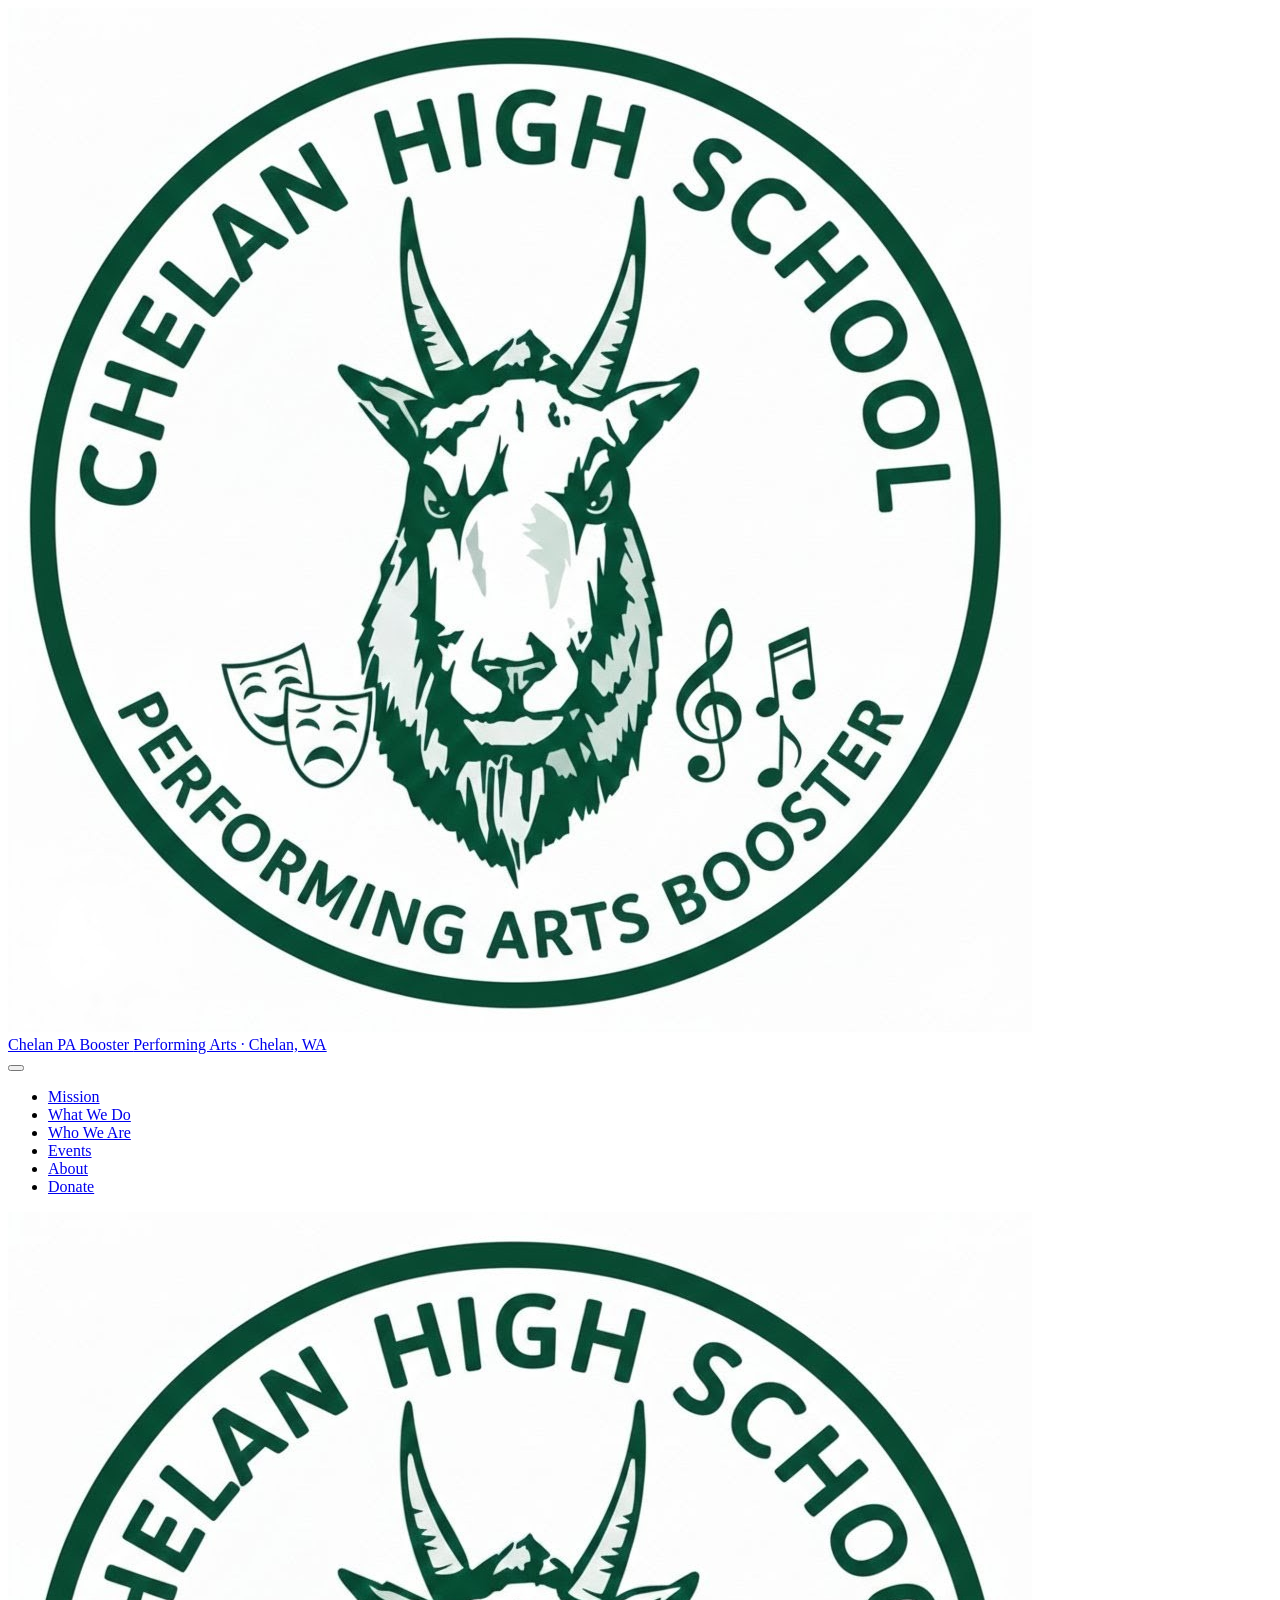
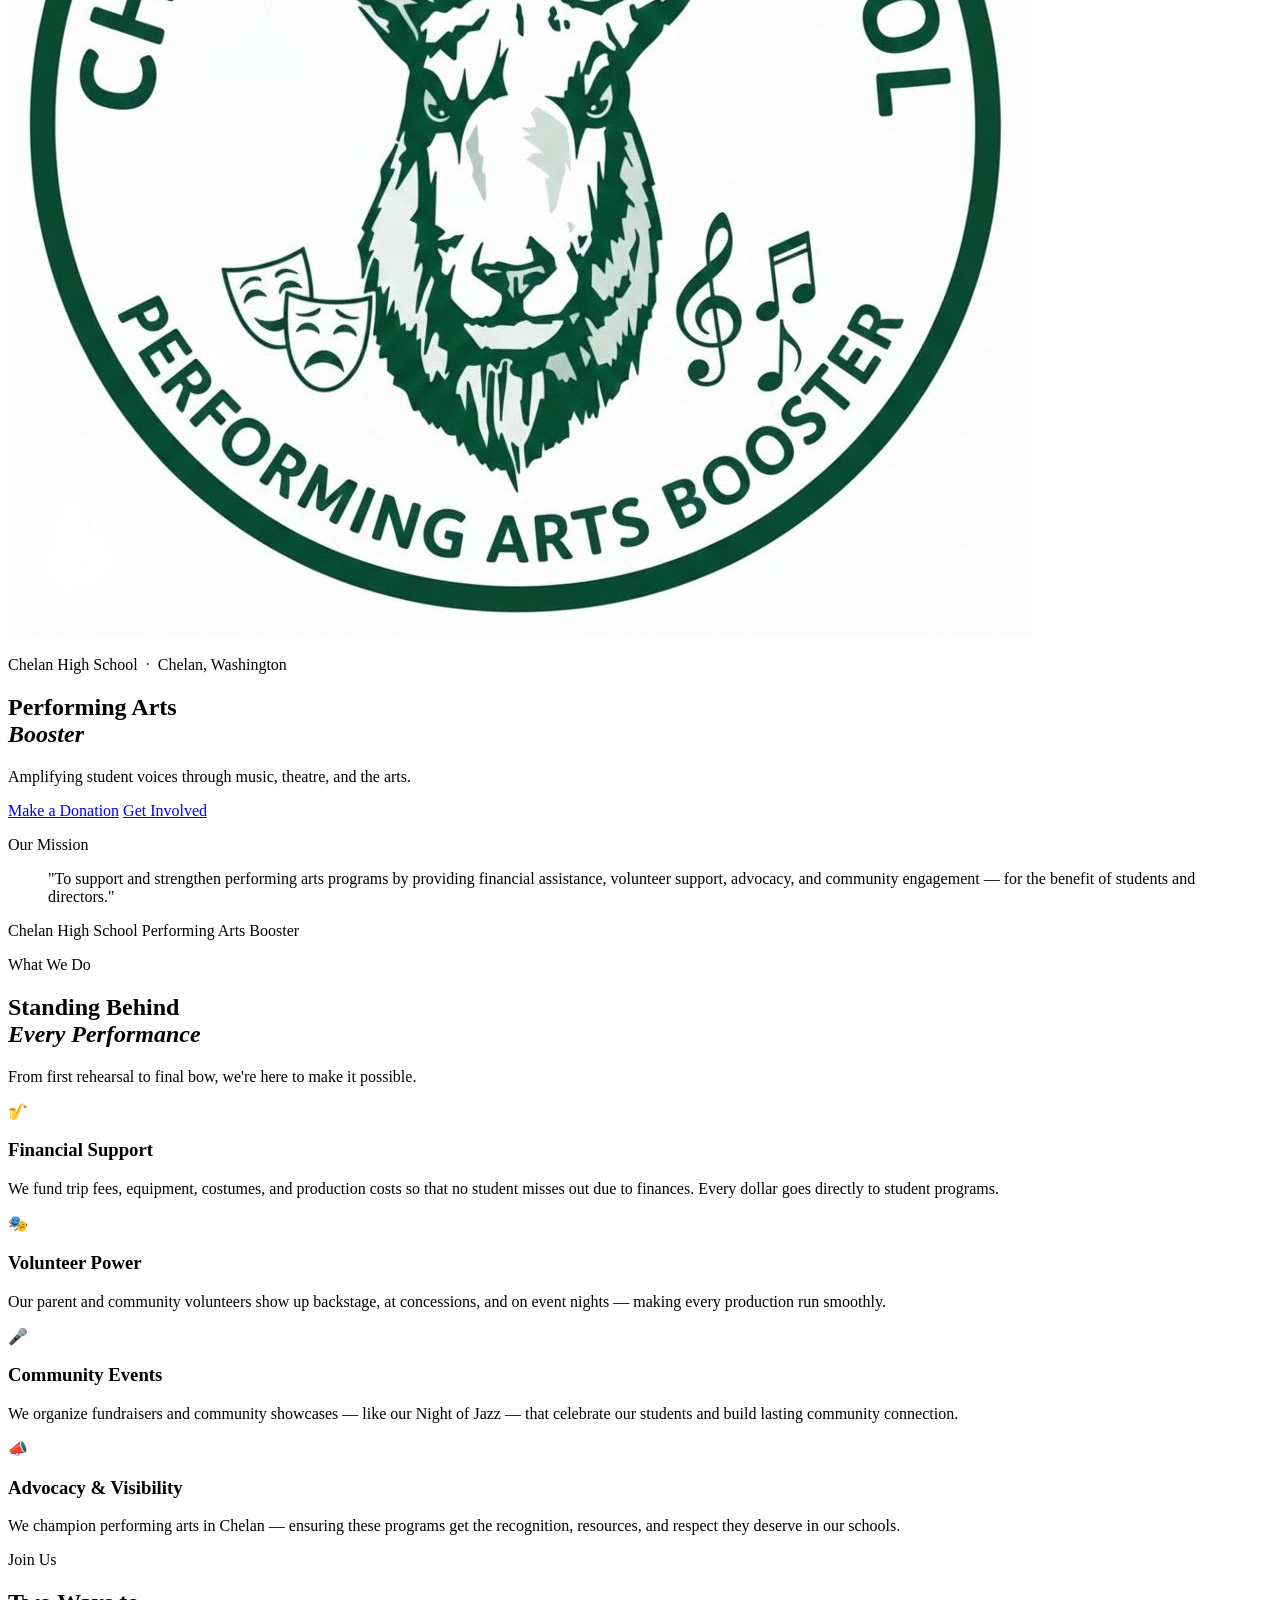
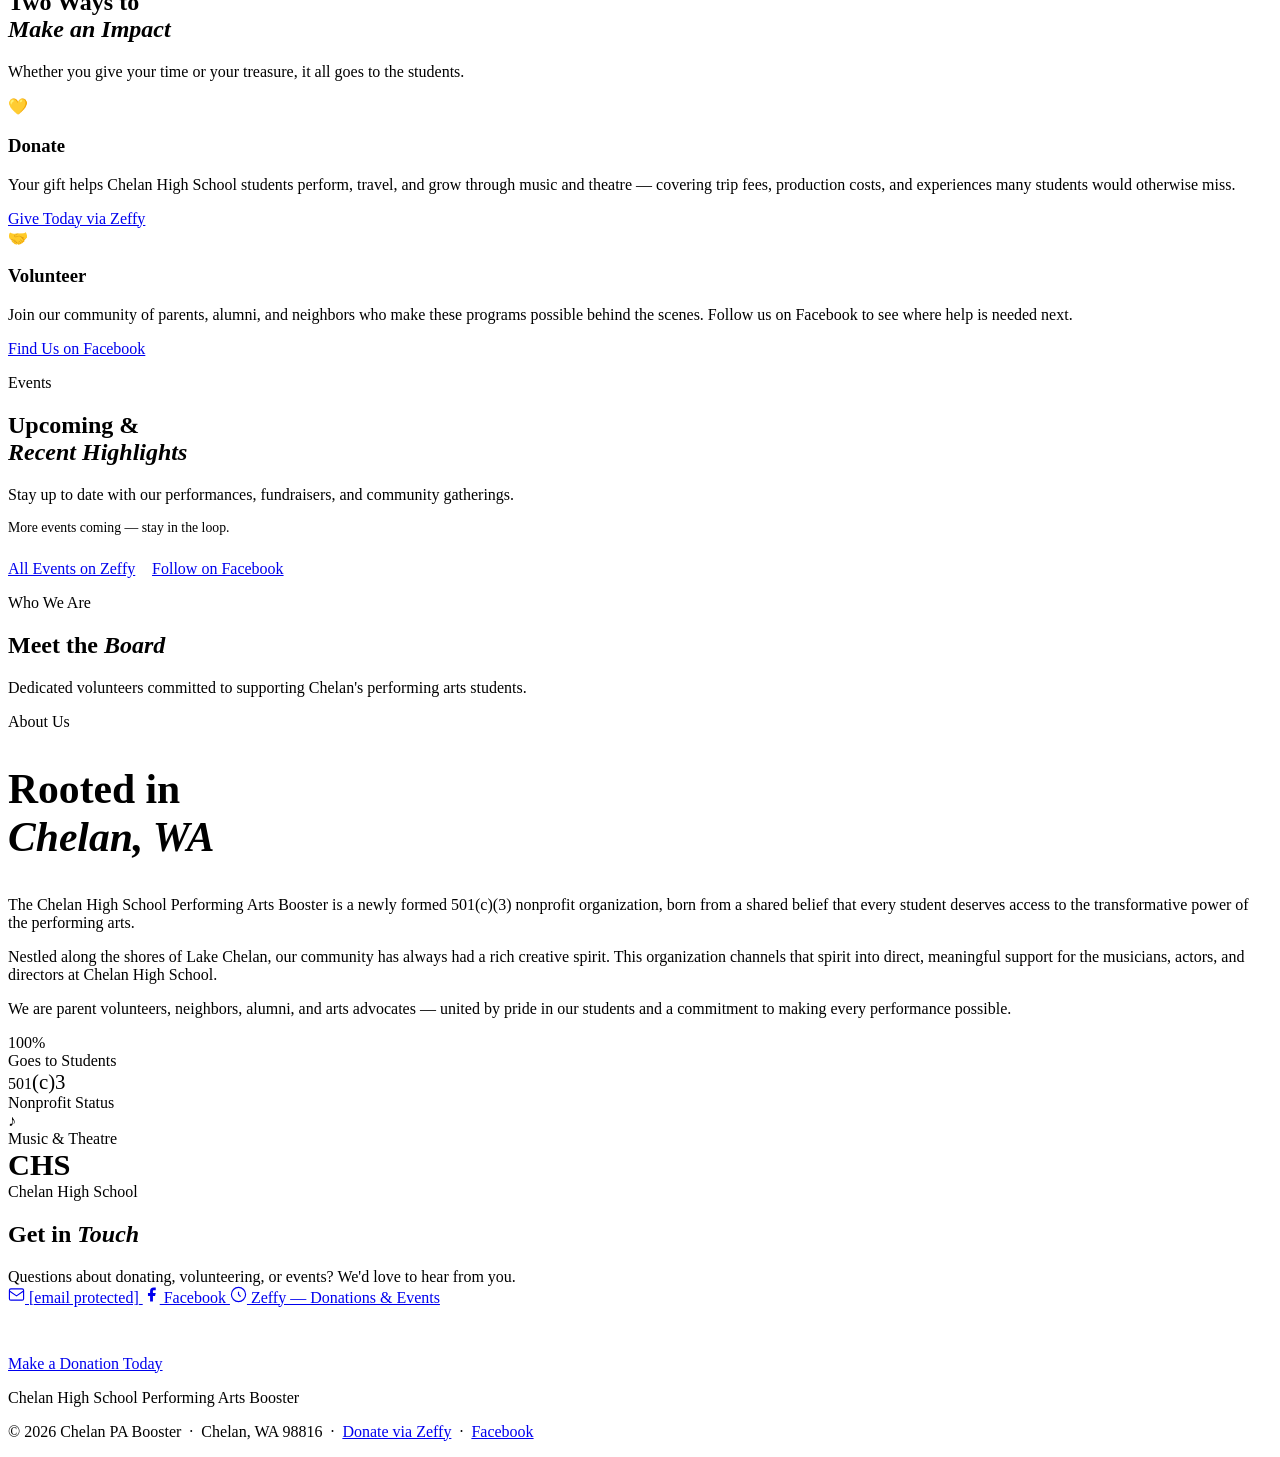
==== public/index.html @ 5abd69a4 "refactor and reorganize" ====
<!DOCTYPE html>
<html lang="en">
<head>
  <meta charset="UTF-8" />
  <meta name="viewport" content="width=device-width, initial-scale=1.0" />
  <title>Chelan High School Performing Arts Booster | Chelan, WA</title>
  <meta name="description" content="The Chelan High School Performing Arts Booster is a 501(c)(3) nonprofit supporting music and theatre students in Chelan, WA through financial assistance, volunteer support, and community events." />
  <meta name="keywords" content="Chelan High School, performing arts, booster club, music, theatre, nonprofit, Chelan WA, Lake Chelan, student arts" />
  <meta name="author" content="Chelan High School Performing Arts Booster" />
  <link rel="canonical" href="https://chelanpabooster.org/" />

  <!-- Open Graph / Facebook -->
  <meta property="og:type" content="website" />
  <meta property="og:site_name" content="Chelan High School Performing Arts Booster" />
  <meta property="og:title" content="Chelan High School Performing Arts Booster" />
  <meta property="og:description" content="Supporting student performers at Chelan High School through music, theatre, and the arts. Donate, volunteer, and get involved." />
  <meta property="og:url" content="https://chelanpabooster.org/" />
  <meta property="og:image" content="https://chelanpabooster.org/logo.jpg" />
  <meta property="og:image:alt" content="Chelan High School Performing Arts Booster logo" />
  <meta property="og:locale" content="en_US" />

  <!-- Twitter Card -->
  <meta name="twitter:card" content="summary_large_image" />
  <meta name="twitter:title" content="Chelan High School Performing Arts Booster" />
  <meta name="twitter:description" content="Supporting student performers at Chelan High School through music, theatre, and the arts." />
  <meta name="twitter:image" content="https://chelanpabooster.org/logo.jpg" />

  <!-- Structured Data (JSON-LD) -->
  <script type="application/ld+json">
  {
    "@context": "https://schema.org",
    "@type": "NGO",
    "name": "Chelan High School Performing Arts Booster",
    "alternateName": "Chelan PA Booster",
    "url": "https://chelanpabooster.org",
    "logo": "https://chelanpabooster.org/logo.jpg",
    "description": "A 501(c)(3) nonprofit dedicated to supporting and strengthening performing arts programs at Chelan High School through financial assistance, volunteer support, advocacy, and community engagement.",
    "address": {
      "@type": "PostalAddress",
      "addressLocality": "Chelan",
      "addressRegion": "WA",
      "addressCountry": "US"
    },
    "sameAs": [
      "https://www.facebook.com/profile.php?id=61588188177984",
      "https://www.zeffy.com/en-US/organization/chelan-high-school-performing-arts-booster"
    ],
    "nonprofitStatus": "Nonprofit501c3"
  }
  </script>

  <link rel="icon" type="image/x-icon" href="favicon.ico" />
  <link rel="icon" type="image/png" sizes="192x192" href="favicon.png" />
  <link rel="apple-touch-icon" href="favicon.png" />
  <link rel="preconnect" href="https://fonts.googleapis.com">
  <link rel="preconnect" href="https://fonts.gstatic.com" crossorigin>
  <link href="https://fonts.googleapis.com/css2?family=Playfair+Display:ital,wght@0,400;0,600;0,700;1,400;1,600&family=Nunito+Sans:wght@300;400;600;700&display=swap" rel="stylesheet">
  <link rel="stylesheet" href="/css/style.css" />
</head>
<body>


  <!-- NAV -->
  <nav id="nav">
    <a href="/" class="nav-brand">
      <img class="nav-logo-img" src="/logo.jpg" alt="Chelan High School Performing Arts Booster logo" />
      <div class="nav-logo-text">
        Chelan PA Booster
        <span>Performing Arts · Chelan, WA</span>
      </div>
    </a>
    <button class="nav-hamburger" id="nav-hamburger" aria-label="Toggle menu">
      <span></span><span></span><span></span>
    </button>
    <ul class="nav-links" id="nav-links">
      <li><a href="#mission">Mission</a></li>
      <li><a href="#what-we-do">What We Do</a></li>
      <li><a href="#board">Who We Are</a></li>
      <li><a href="#events">Events</a></li>
      <li><a href="#about">About</a></li>
      <li><a href="https://www.zeffy.com/en-US/donation-form/making-a-difference-5" target="_blank" class="nav-cta">Donate</a></li>
    </ul>
  </nav>

  <!-- HERO -->
  <section class="hero" id="home">
    <div class="hero-bg"></div>
    <div class="spotlight"></div>

    <div class="hero-content">
      <div class="hero-logo-wrap">
        <div class="hero-logo-circle">
          <img src="/logo.jpg" alt="Chelan High School Performing Arts Booster" />
        </div>
      </div>
      <p class="hero-eyebrow">Chelan High School &nbsp;·&nbsp; Chelan, Washington</p>
      <h1 class="hero-title">
        Performing Arts<br>
        <em>Booster</em>
      </h1>
      <p class="hero-subtitle">
        Amplifying student voices through music, theatre, and the arts.
      </p>
      <div class="hero-buttons">
        <a href="https://www.zeffy.com/en-US/donation-form/making-a-difference-5" target="_blank" class="btn-primary">Make a Donation</a>
        <a href="#get-involved" class="btn-outline">Get Involved</a>
      </div>
    </div>
  </section>

  <!-- MISSION -->
  <section id="mission">
    <div class="container-narrow">
      <p class="section-label reveal">Our Mission</p>
      <div class="divider reveal reveal-delay-1"></div>
      <blockquote class="mission-quote reveal reveal-delay-2">
        "To support and strengthen performing arts programs by providing financial assistance, volunteer support, advocacy, and community engagement — for the benefit of students and directors."
      </blockquote>
      <p class="mission-attribution reveal reveal-delay-3">Chelan High School Performing Arts Booster</p>
    </div>
  </section>

  <!-- WHAT WE DO -->
  <section id="what-we-do">
    <div class="container">
      <p class="section-label reveal">What We Do</p>
      <h2 class="section-title reveal reveal-delay-1">Standing Behind<br><em>Every Performance</em></h2>
      <p class="section-lead reveal reveal-delay-2">From first rehearsal to final bow, we're here to make it possible.</p>

      <div class="pillars">
        <div class="pillar reveal reveal-delay-1">
          <span class="pillar-icon">🎷</span>
          <h3 class="pillar-title">Financial Support</h3>
          <p class="pillar-text">We fund trip fees, equipment, costumes, and production costs so that no student misses out due to finances. Every dollar goes directly to student programs.</p>
        </div>
        <div class="pillar reveal reveal-delay-2">
          <span class="pillar-icon">🎭</span>
          <h3 class="pillar-title">Volunteer Power</h3>
          <p class="pillar-text">Our parent and community volunteers show up backstage, at concessions, and on event nights — making every production run smoothly.</p>
        </div>
        <div class="pillar reveal reveal-delay-3">
          <span class="pillar-icon">🎤</span>
          <h3 class="pillar-title">Community Events</h3>
          <p class="pillar-text">We organize fundraisers and community showcases — like our Night of Jazz — that celebrate our students and build lasting community connection.</p>
        </div>
        <div class="pillar reveal reveal-delay-4">
          <span class="pillar-icon">📣</span>
          <h3 class="pillar-title">Advocacy &amp; Visibility</h3>
          <p class="pillar-text">We champion performing arts in Chelan — ensuring these programs get the recognition, resources, and respect they deserve in our schools.</p>
        </div>
      </div>
    </div>
  </section>

  <!-- GET INVOLVED -->
  <section id="get-involved">
    <div class="container">
      <p class="section-label reveal">Join Us</p>
      <h2 class="section-title reveal reveal-delay-1">Two Ways to<br><em>Make an Impact</em></h2>
      <p class="section-lead reveal reveal-delay-2">Whether you give your time or your treasure, it all goes to the students.</p>

      <div class="involve-grid">
        <div class="involve-card reveal reveal-delay-1">
          <span class="involve-icon">💛</span>
          <h3 class="involve-title">Donate</h3>
          <p class="involve-text">Your gift helps Chelan High School students perform, travel, and grow through music and theatre — covering trip fees, production costs, and experiences many students would otherwise miss.</p>
          <a href="https://www.zeffy.com/en-US/donation-form/making-a-difference-5" target="_blank" class="btn-primary">Give Today via Zeffy</a>
        </div>
        <div class="involve-card reveal reveal-delay-2">
          <span class="involve-icon">🤝</span>
          <h3 class="involve-title">Volunteer</h3>
          <p class="involve-text">Join our community of parents, alumni, and neighbors who make these programs possible behind the scenes. Follow us on Facebook to see where help is needed next.</p>
          <a href="https://www.facebook.com/profile.php?id=61588188177984" target="_blank" class="btn-outline">Find Us on Facebook</a>
        </div>
      </div>
    </div>
  </section>

  <!-- EVENTS -->
  <section id="events">
    <div class="container">
      <p class="section-label reveal">Events</p>
      <h2 class="section-title reveal reveal-delay-1">Upcoming &amp;<br><em>Recent Highlights</em></h2>
      <p class="section-lead reveal reveal-delay-2">Stay up to date with our performances, fundraisers, and community gatherings.</p>

      <!-- Upcoming events loaded dynamically -->
      <div id="events-upcoming-wrap">
        <div id="events-upcoming" class="events-list" aria-live="polite">
          <!-- JS populates this -->
        </div>
      </div>

      <!-- Past events (collapsed by default, revealed by JS) -->
      <div id="events-past-wrap" style="display:none; margin-top:2rem;">
        <p style="font-size:.65rem;font-weight:700;letter-spacing:.2em;text-transform:uppercase;color:var(--muted-dark);margin-bottom:.8rem;">Past Events</p>
        <div id="events-past" class="events-list"></div>
      </div>

      <div class="events-more reveal">
        <p id="events-more-note" style="color:var(--muted); font-size:.86rem; margin-bottom:1.5rem;">More events coming — stay in the loop.</p>
        <a href="https://www.zeffy.com/en-US/organizations/chelan-high-school-performing-arts-booster" target="_blank" class="btn-outline" style="margin-right:.8rem;">All Events on Zeffy</a>
        <a href="https://www.facebook.com/profile.php?id=61588188177984" target="_blank" class="btn-outline">Follow on Facebook</a>
      </div>
    </div>
  </section>

  <!-- BOARD -->
  <section id="board">
    <div class="container">
      <p class="section-label reveal">Who We Are</p>
      <h2 class="section-title reveal reveal-delay-1">Meet the <em>Board</em></h2>
      <p class="section-lead reveal reveal-delay-2">Dedicated volunteers committed to supporting Chelan's performing arts students.</p>
      <div id="board-grid" class="board-grid"></div>
    </div>
  </section>

  <!-- ABOUT -->
  <section id="about">
    <div class="container">
      <div class="about-grid">
        <div>
          <p class="section-label reveal" style="text-align:left;">About Us</p>
          <h2 class="section-title reveal reveal-delay-1" style="text-align:left;font-size:clamp(1.7rem,3.3vw,2.6rem);">Rooted in<br><em>Chelan, WA</em></h2>
          <div class="divider reveal reveal-delay-2" style="margin-left:0;"></div>
          <div class="about-body reveal reveal-delay-3">
            <p>The Chelan High School Performing Arts Booster is a newly formed 501(c)(3) nonprofit organization, born from a shared belief that every student deserves access to the transformative power of the performing arts.</p>
            <p>Nestled along the shores of Lake Chelan, our community has always had a rich creative spirit. This organization channels that spirit into direct, meaningful support for the musicians, actors, and directors at Chelan High School.</p>
            <p>We are parent volunteers, neighbors, alumni, and arts advocates — united by pride in our students and a commitment to making every performance possible.</p>
          </div>
        </div>
        <div class="about-stat-grid">
          <div class="stat-box reveal reveal-delay-1">
            <div class="stat-number">100%</div>
            <div class="stat-label">Goes to Students</div>
          </div>
          <div class="stat-box reveal reveal-delay-2">
            <div class="stat-number">501<span style="font-size:1.3rem">(c)3</span></div>
            <div class="stat-label">Nonprofit Status</div>
          </div>
          <div class="stat-box reveal reveal-delay-3">
            <div class="stat-number">♪</div>
            <div class="stat-label">Music &amp; Theatre</div>
          </div>
          <div class="stat-box reveal reveal-delay-4">
            <div class="stat-number" style="font-size:1.9rem;font-family:var(--sans);font-weight:700;">CHS</div>
            <div class="stat-label">Chelan High School</div>
          </div>
        </div>
      </div>
    </div>
  </section>

  <!-- CONTACT -->
  <section id="contact">
    <div class="container-narrow">
      <h2 class="contact-title reveal">Get in <em>Touch</em></h2>
      <div class="divider reveal reveal-delay-1"></div>
      <p class="section-lead reveal reveal-delay-2" style="margin-bottom:0;">Questions about donating, volunteering, or events? We'd love to hear from you.</p>

      <div class="contact-links reveal reveal-delay-3">
        <a href="/cdn-cgi/l/email-protection#46252e232a272836272429293532233406212b272f2a6825292b" class="contact-link">
          <svg width="17" height="17" viewBox="0 0 24 24" fill="none" stroke="currentColor" stroke-width="1.6"><rect x="2" y="4" width="20" height="16" rx="2"/><path d="m2 7 10 7 10-7"/></svg>
          <span class="__cf_email__" data-cfemail="57343f323b363927363538382423322517303a363e3b7934383a">[email&#160;protected]</span>
        </a>
        <a href="https://www.facebook.com/profile.php?id=61588188177984" target="_blank" class="contact-link">
          <svg width="17" height="17" viewBox="0 0 24 24" fill="currentColor"><path d="M18 2h-3a5 5 0 0 0-5 5v3H7v4h3v8h4v-8h3l1-4h-4V7a1 1 0 0 1 1-1h3z"/></svg>
          Facebook
        </a>
        <a href="https://www.zeffy.com/en-US/organizations/chelan-high-school-performing-arts-booster" target="_blank" class="contact-link">
          <svg width="17" height="17" viewBox="0 0 24 24" fill="none" stroke="currentColor" stroke-width="1.6"><circle cx="12" cy="12" r="10"/><path d="M12 8v4l3 3"/></svg>
          Zeffy — Donations &amp; Events
        </a>
      </div>

      <div class="reveal reveal-delay-4" style="margin-top:3rem;">
        <a href="https://www.zeffy.com/en-US/donation-form/making-a-difference-5" target="_blank" class="btn-primary">Make a Donation Today</a>
      </div>
    </div>
  </section>

  <!-- FOOTER -->
  <footer>
    <p class="footer-logo">Chelan High School Performing Arts Booster</p>
    <p class="footer-copy">
      &copy; <span id="year"></span> Chelan PA Booster &nbsp;·&nbsp; Chelan, WA 98816 &nbsp;·&nbsp;
      <a href="https://www.zeffy.com/en-US/organizations/chelan-high-school-performing-arts-booster" target="_blank">Donate via Zeffy</a>
      &nbsp;·&nbsp;
      <a href="https://www.facebook.com/profile.php?id=61588188177984" target="_blank">Facebook</a>
    </p>
  </footer>

  <script src="/js/utils.js"></script>
  <script src="/js/events.js"></script>
  <script src="/js/board.js"></script>
  <script src="/js/reveal.js"></script>
  <script src="/js/nav.js"></script>
  <script>document.getElementById('year').textContent = new Date().getFullYear();</script>
</body>
</html>
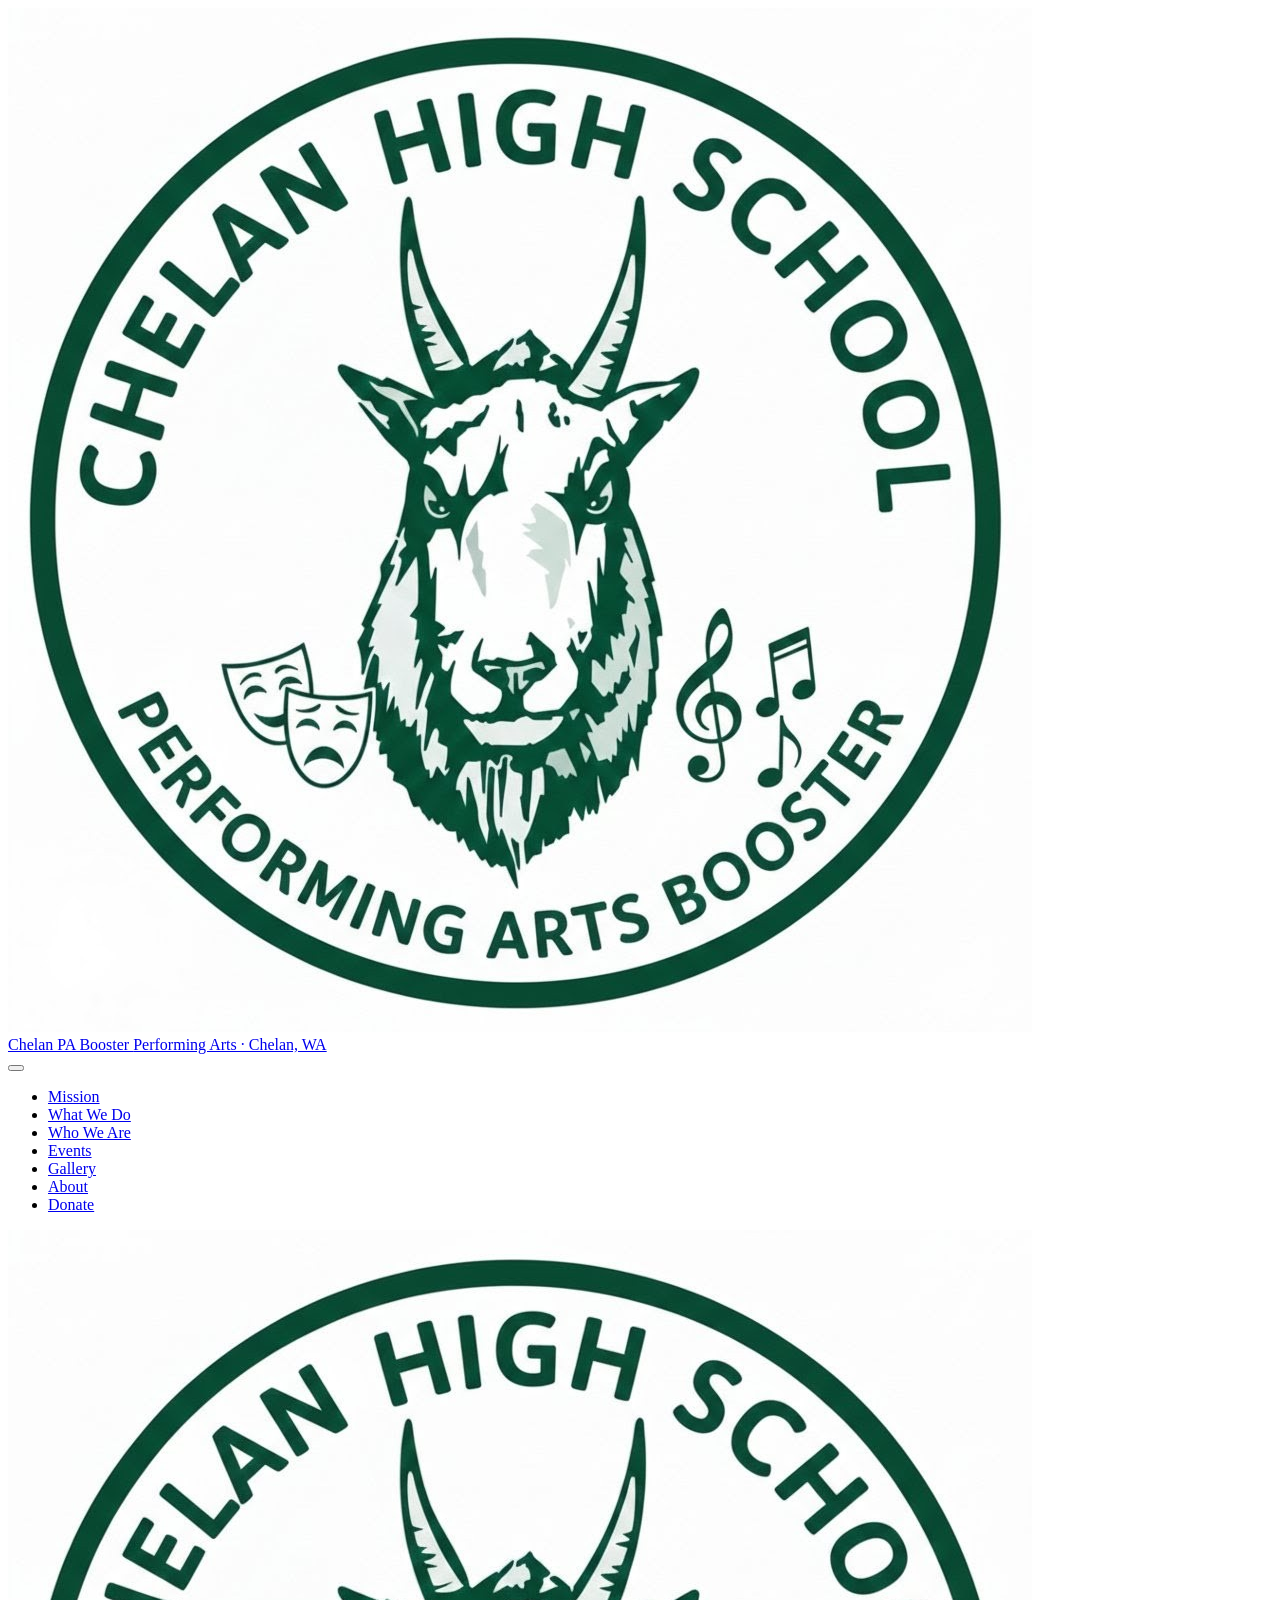
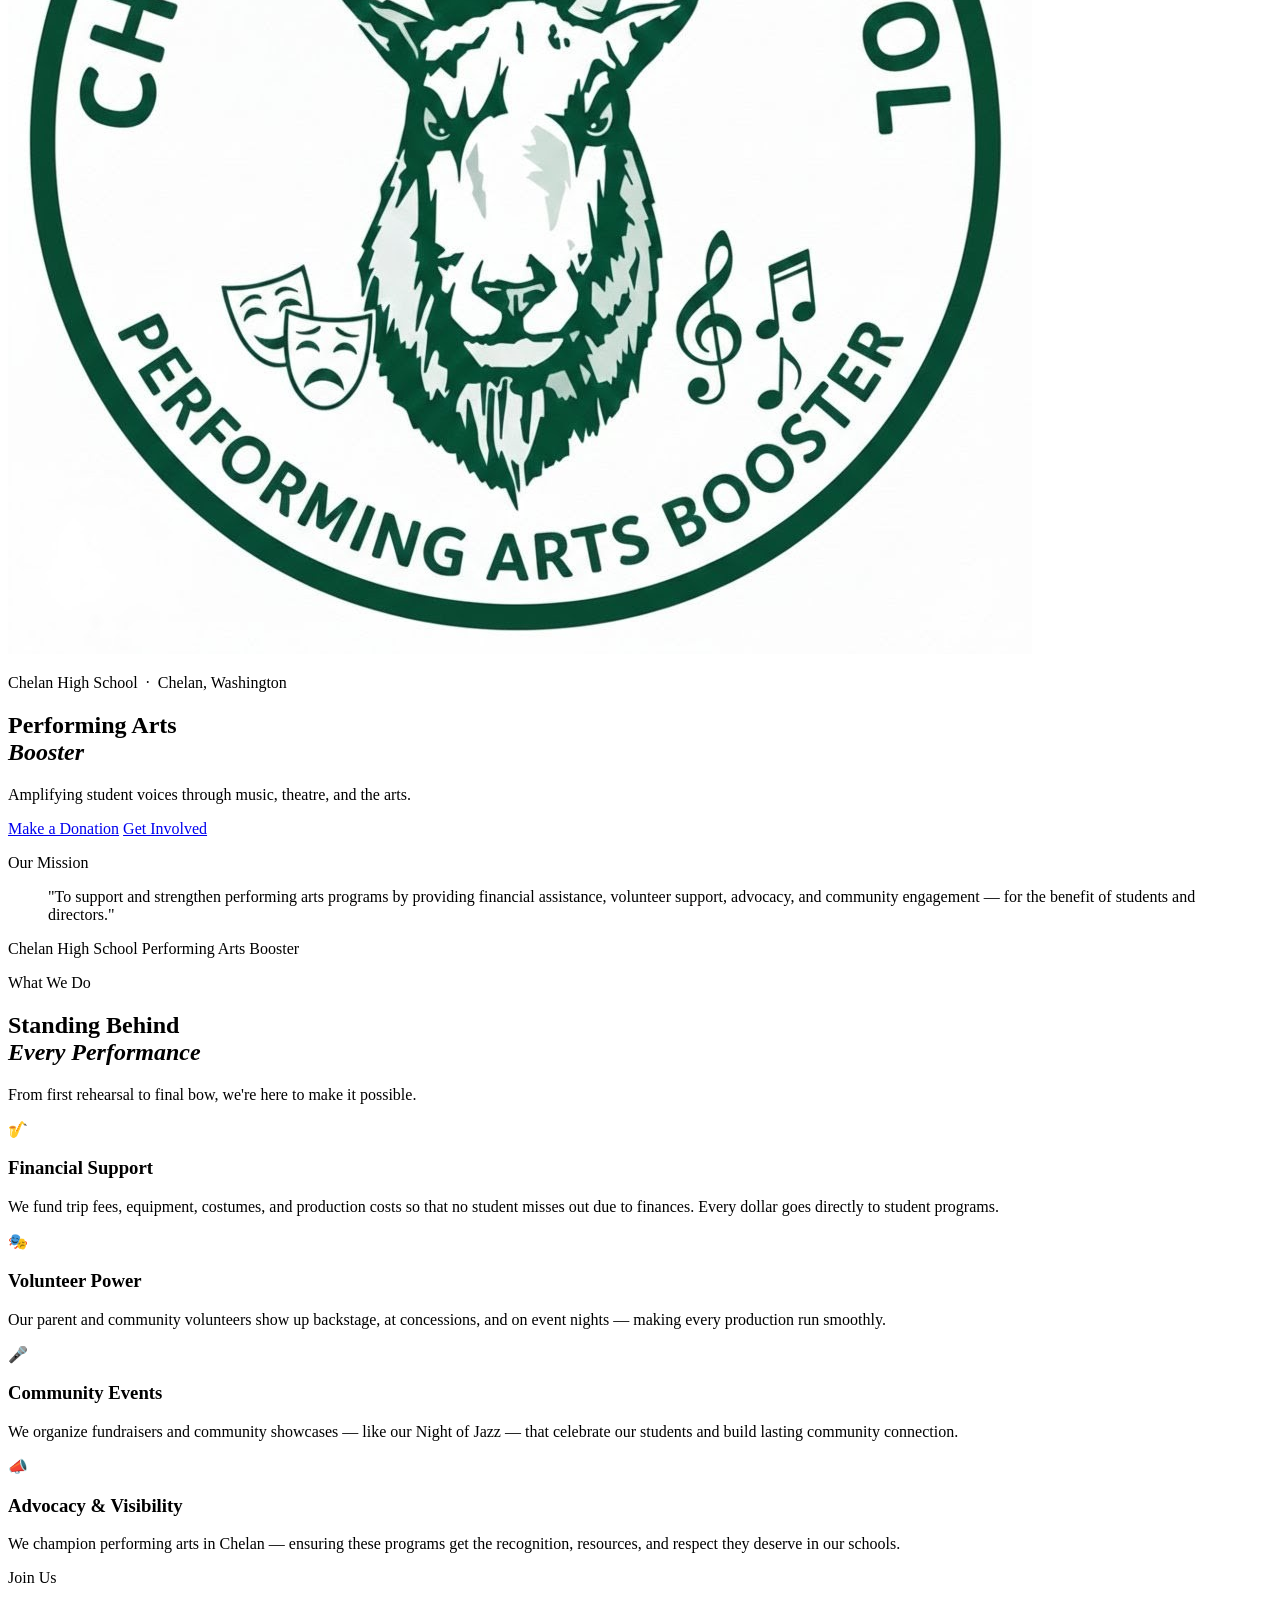
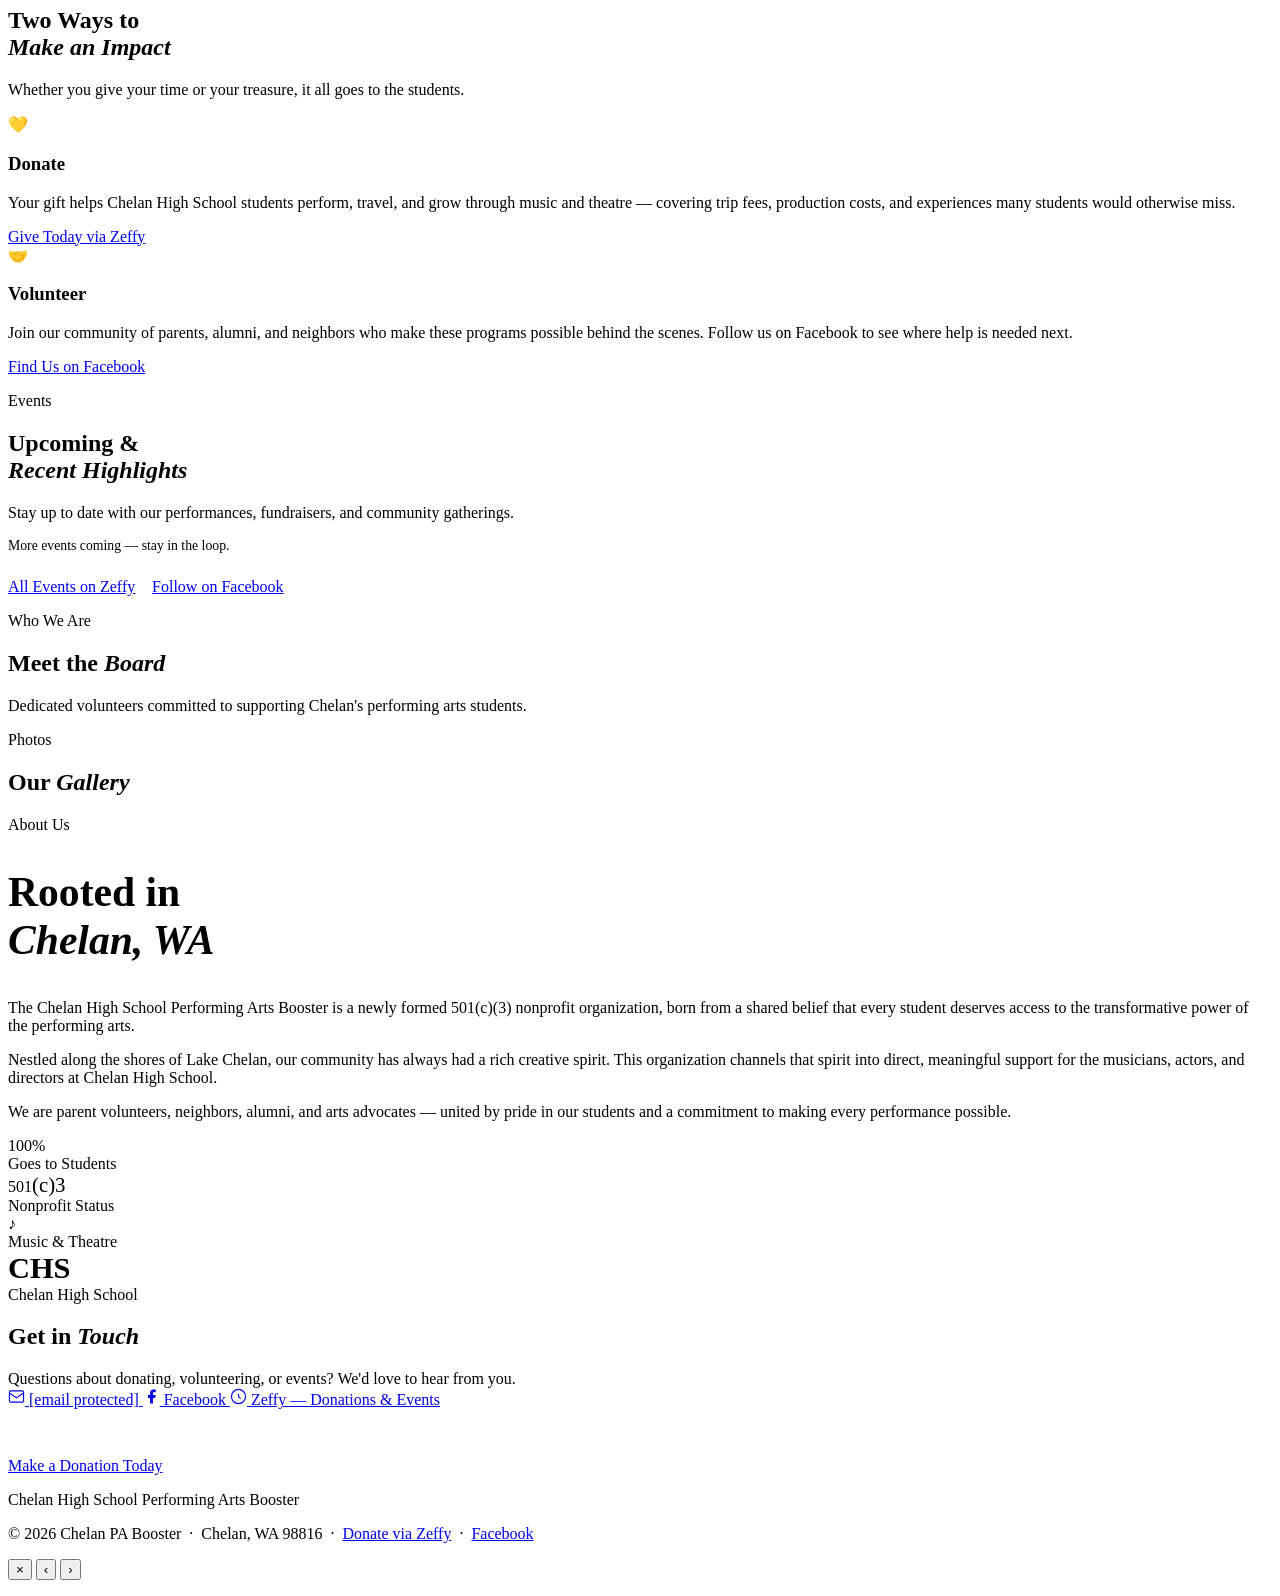
==== commit 485b9de1: "add a photo gallery" ====
--- a/public/index.html
+++ b/public/index.html
@@ -77,6 +77,7 @@
       <li><a href="#what-we-do">What We Do</a></li>
       <li><a href="#board">Who We Are</a></li>
       <li><a href="#events">Events</a></li>
+      <li><a href="#gallery">Gallery</a></li>
       <li><a href="#about">About</a></li>
       <li><a href="https://www.zeffy.com/en-US/donation-form/making-a-difference-5" target="_blank" class="nav-cta">Donate</a></li>
     </ul>
@@ -86,6 +87,7 @@
   <section class="hero" id="home">
     <div class="hero-bg"></div>
     <div class="spotlight"></div>
+    <div id="notes-container" aria-hidden="true"></div>
 
     <div class="hero-content">
       <div class="hero-logo-wrap">
@@ -211,6 +213,15 @@
       <h2 class="section-title reveal reveal-delay-1">Meet the <em>Board</em></h2>
       <p class="section-lead reveal reveal-delay-2">Dedicated volunteers committed to supporting Chelan's performing arts students.</p>
       <div id="board-grid" class="board-grid"></div>
+    </div>
+  </section>
+
+  <!-- GALLERY -->
+  <section id="gallery">
+    <div class="container">
+      <p class="section-label reveal">Photos</p>
+      <h2 class="section-title reveal reveal-delay-1">Our <em>Gallery</em></h2>
+      <div id="gallery-grid" class="gallery-grid"></div>
     </div>
   </section>
 
@@ -289,9 +300,20 @@
     </p>
   </footer>
 
+  <!-- LIGHTBOX -->
+  <div id="lightbox" aria-modal="true" role="dialog" aria-label="Photo lightbox">
+    <button id="lightbox-close" aria-label="Close">&times;</button>
+    <button id="lightbox-prev" aria-label="Previous photo">&#8249;</button>
+    <button id="lightbox-next" aria-label="Next photo">&#8250;</button>
+    <img id="lightbox-img" src="" alt="" />
+    <p id="lightbox-caption"></p>
+  </div>
+
   <script src="/js/utils.js"></script>
+  <script src="/js/notes.js"></script>
   <script src="/js/events.js"></script>
   <script src="/js/board.js"></script>
+  <script src="/js/gallery.js"></script>
   <script src="/js/reveal.js"></script>
   <script src="/js/nav.js"></script>
   <script>document.getElementById('year').textContent = new Date().getFullYear();</script>
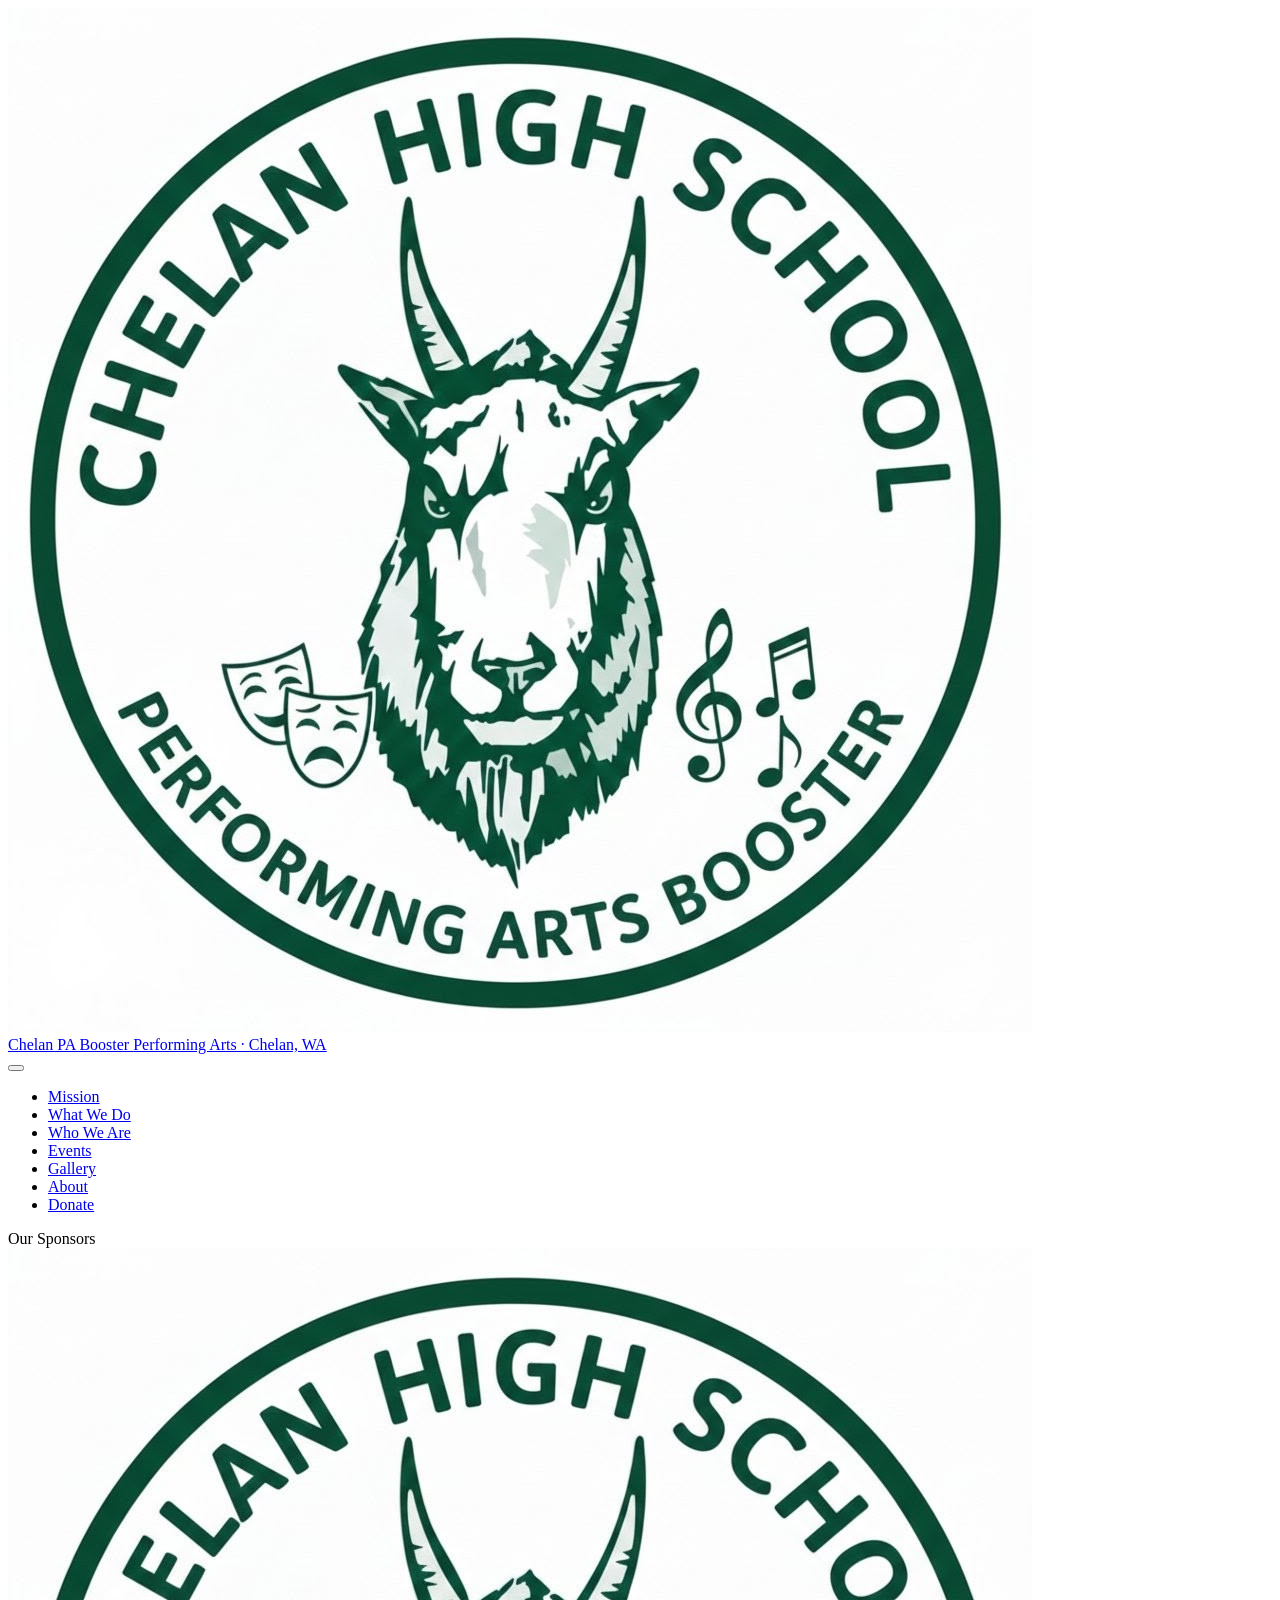
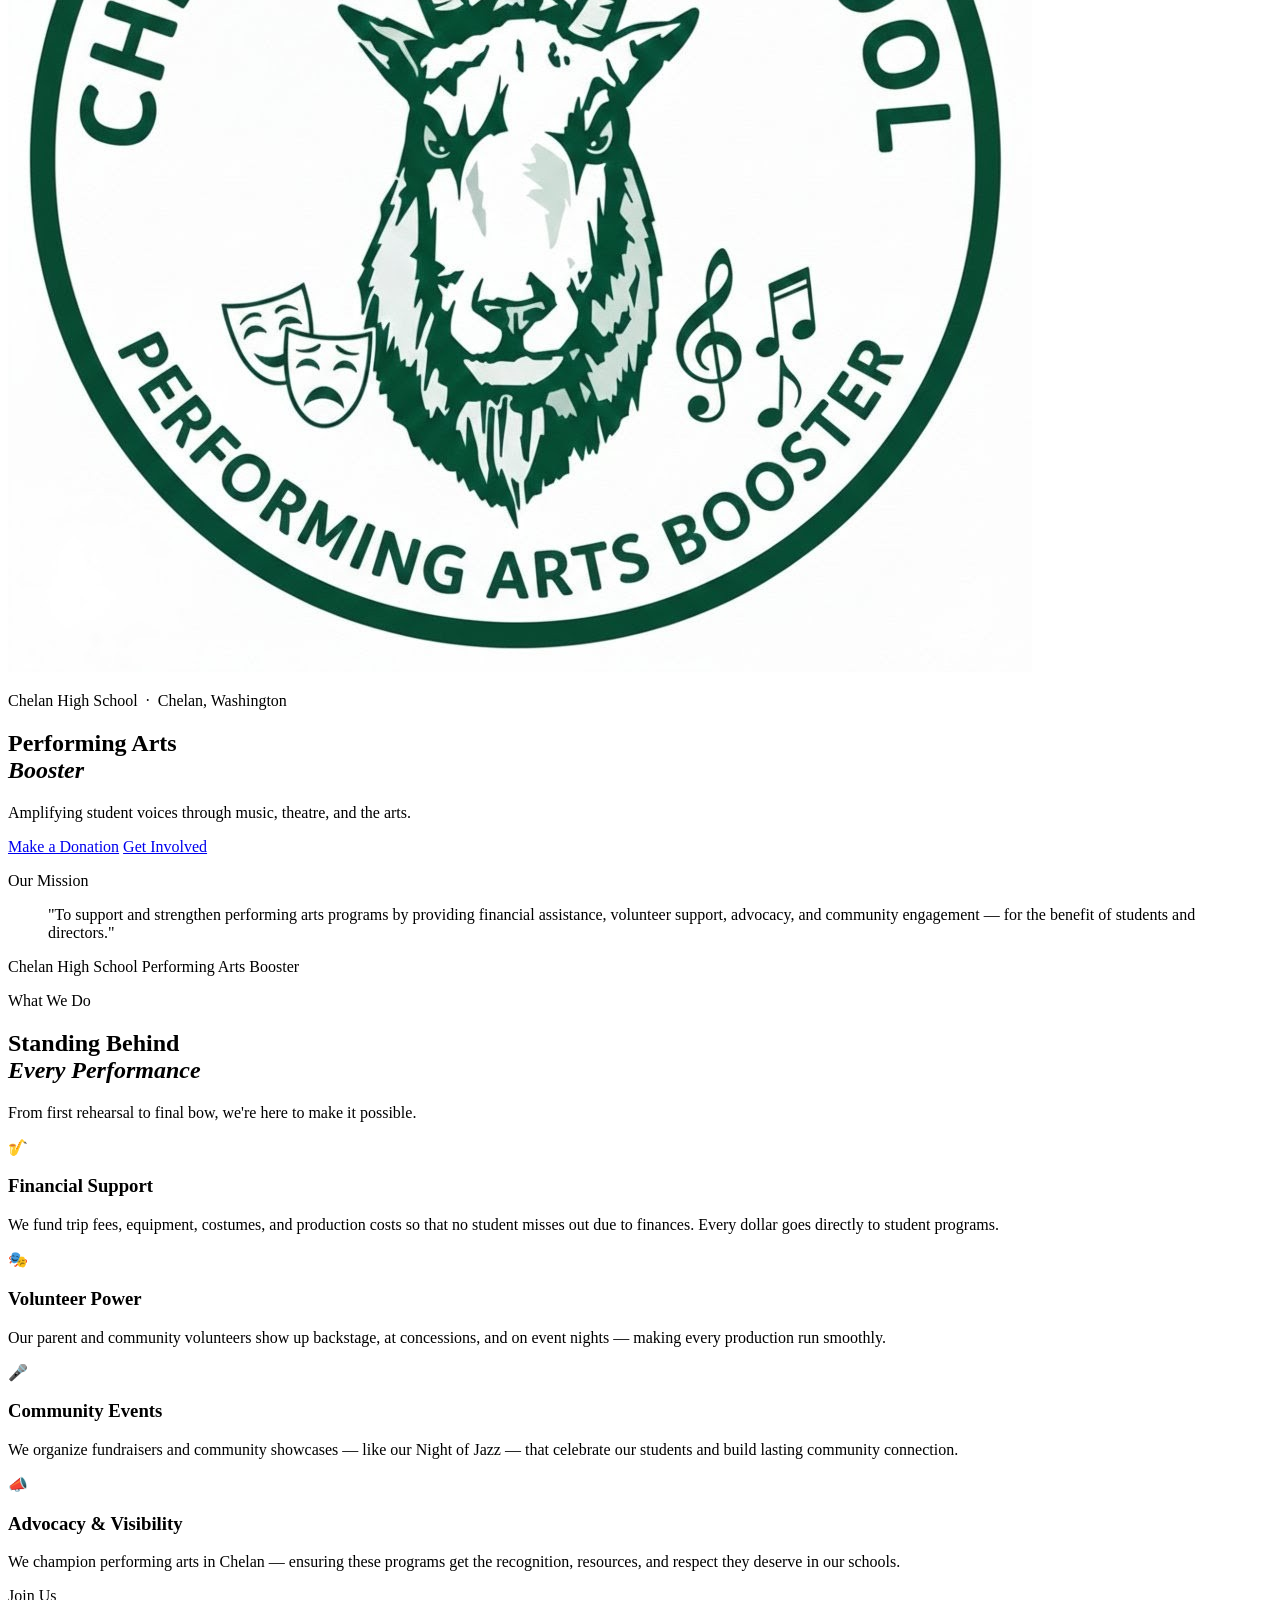
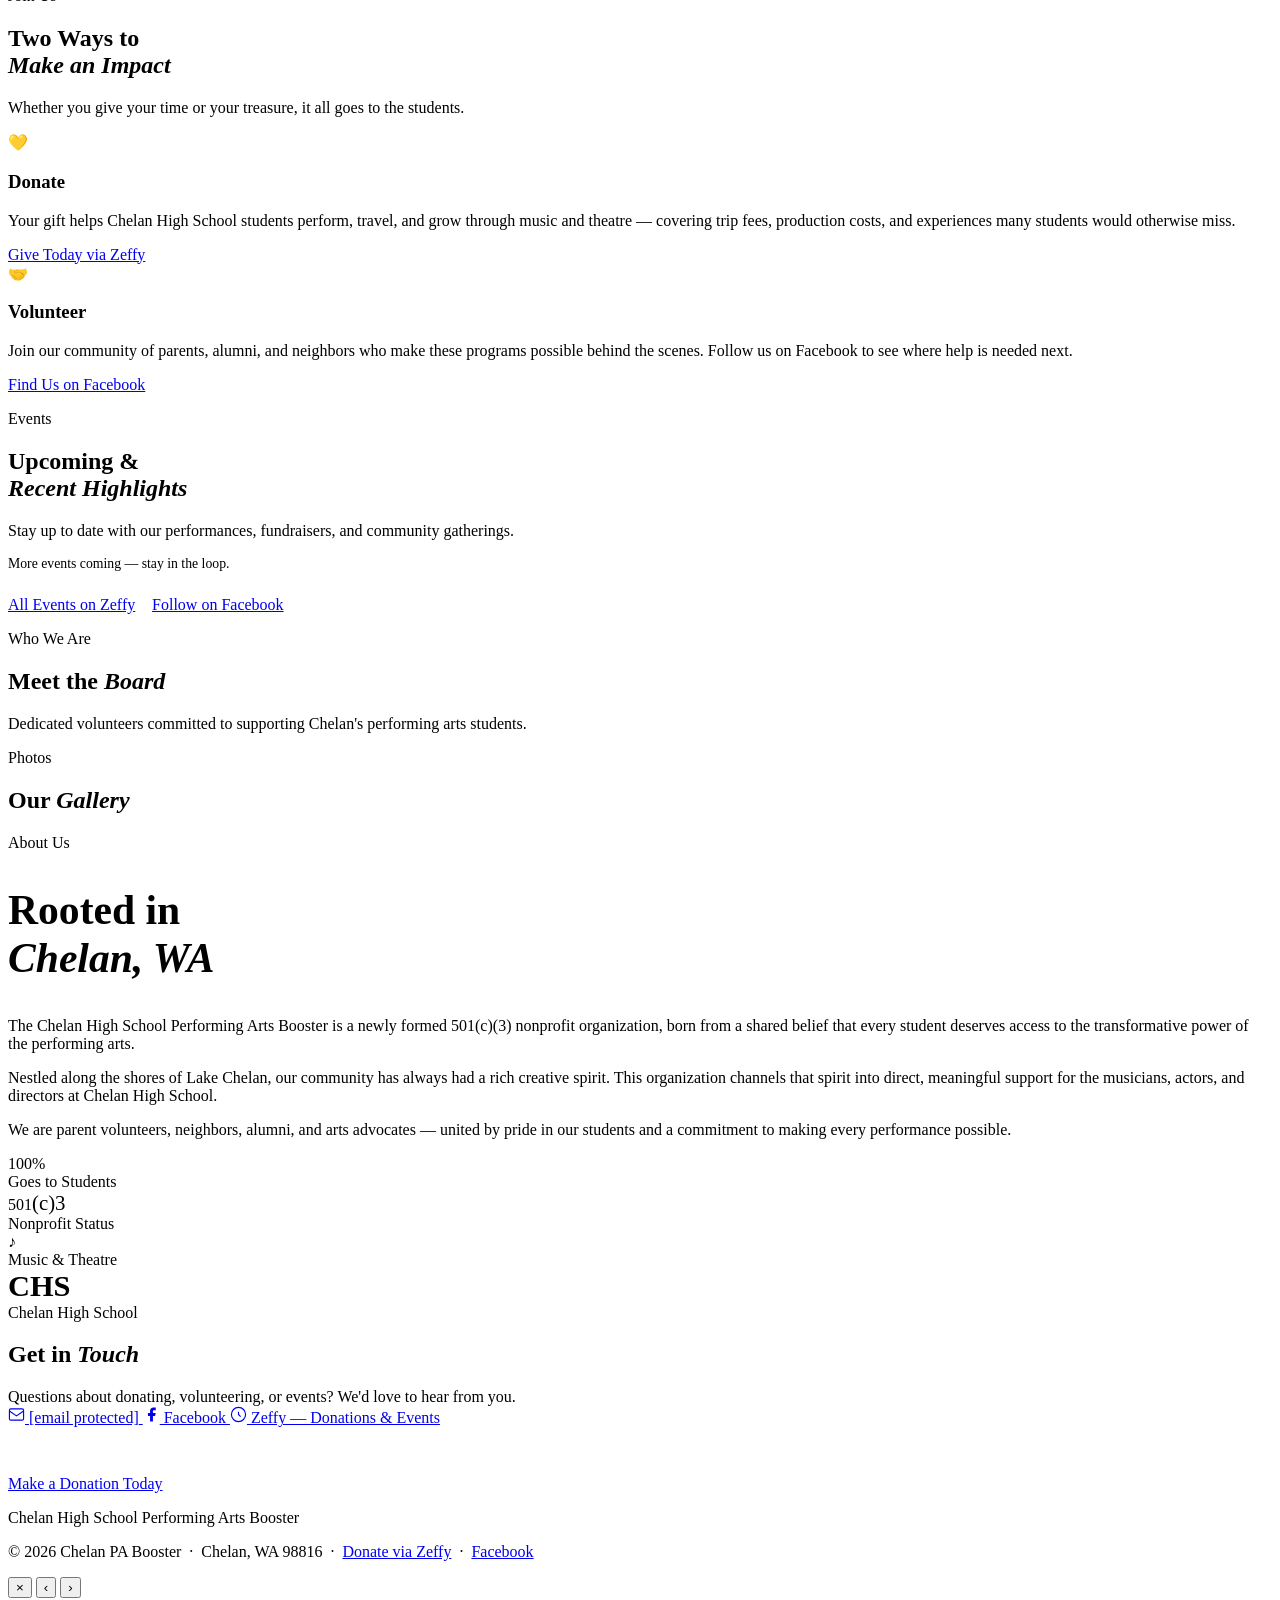
==== commit bfcd36dc: "add a sponsorship bar that scrolls with tiers" ====
--- a/public/index.html
+++ b/public/index.html
@@ -83,6 +83,14 @@
     </ul>
   </nav>
 
+  <!-- SPONSOR TICKER (populated by /js/sponsors.js) -->
+  <div class="sponsor-ticker" id="sponsor-ticker" aria-label="Thank you to our sponsors">
+    <div class="sponsor-ticker-label">Our Sponsors</div>
+    <div class="sponsor-track-wrap">
+      <div class="sponsor-track"></div>
+    </div>
+  </div>
+
   <!-- HERO -->
   <section class="hero" id="home">
     <div class="hero-bg"></div>
@@ -310,6 +318,7 @@
   </div>
 
   <script src="/js/utils.js"></script>
+  <script src="/js/sponsors.js"></script>
   <script src="/js/notes.js"></script>
   <script src="/js/events.js"></script>
   <script src="/js/board.js"></script>
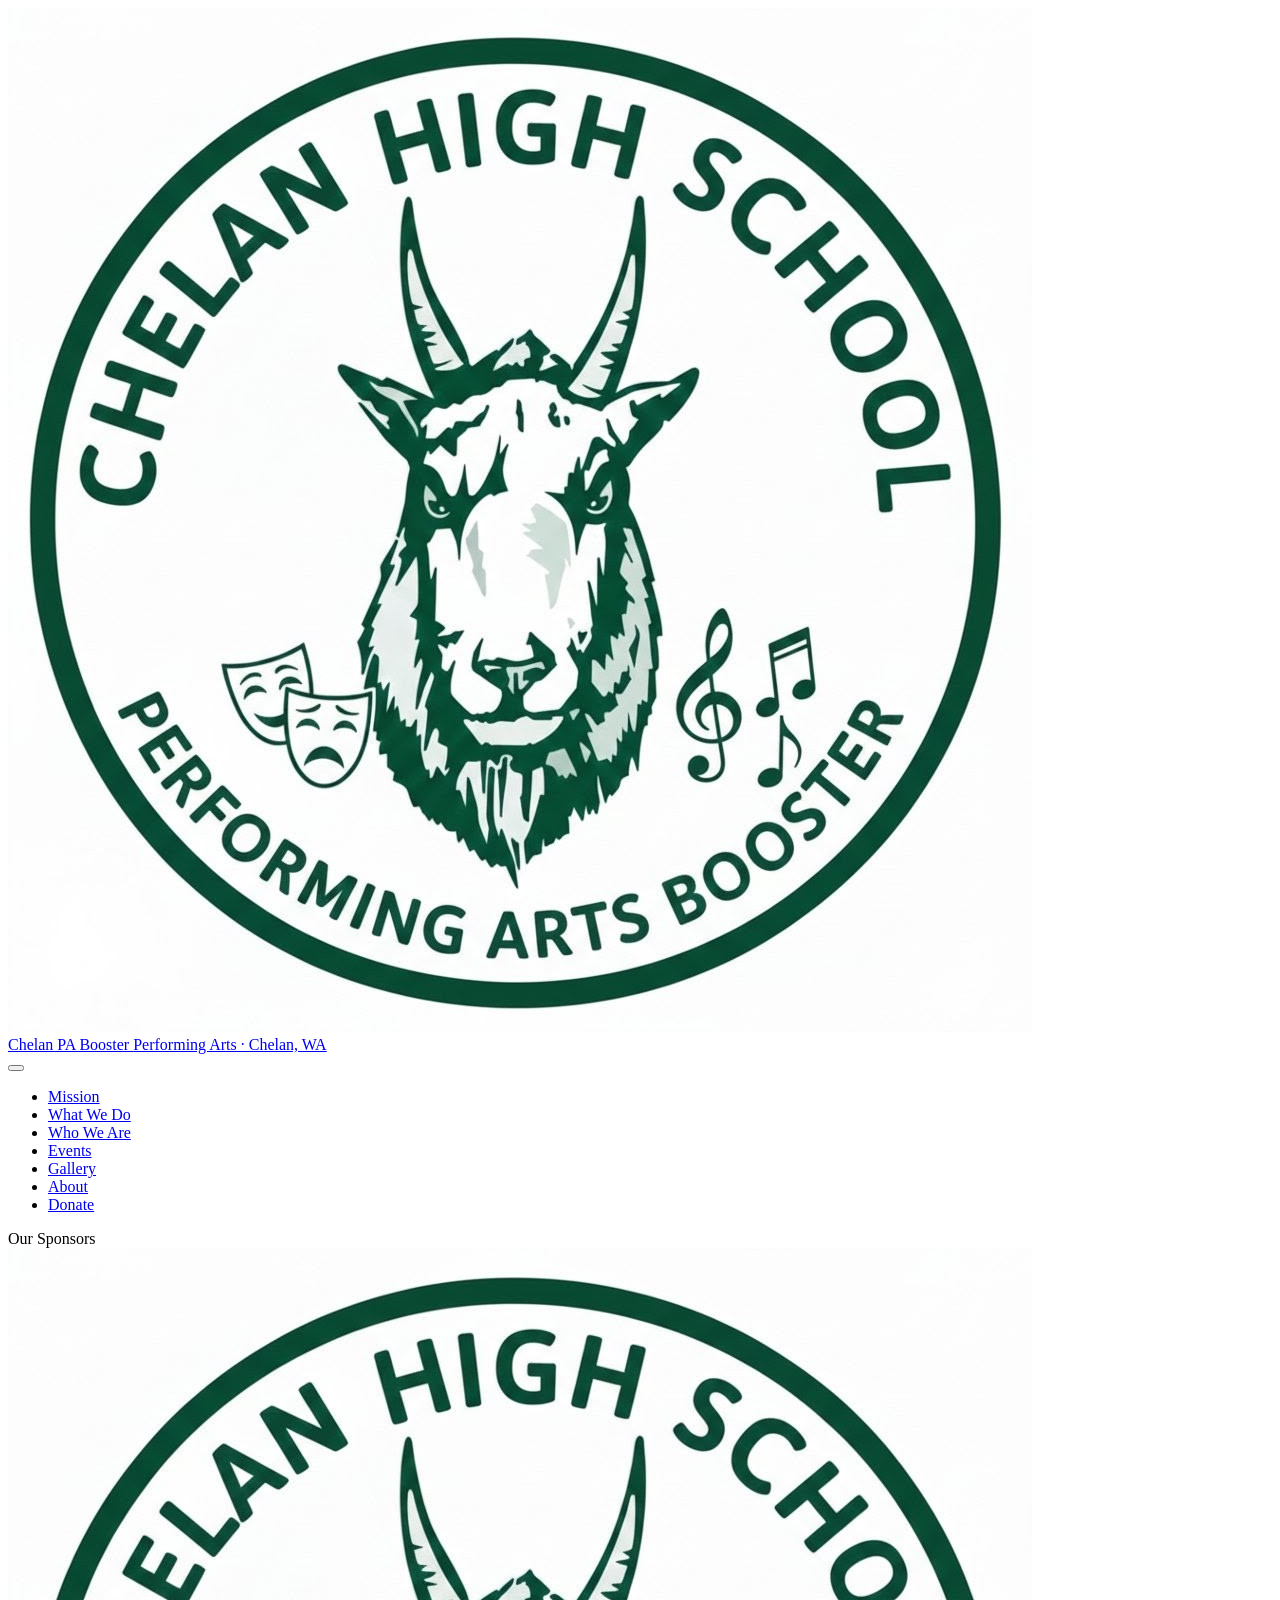
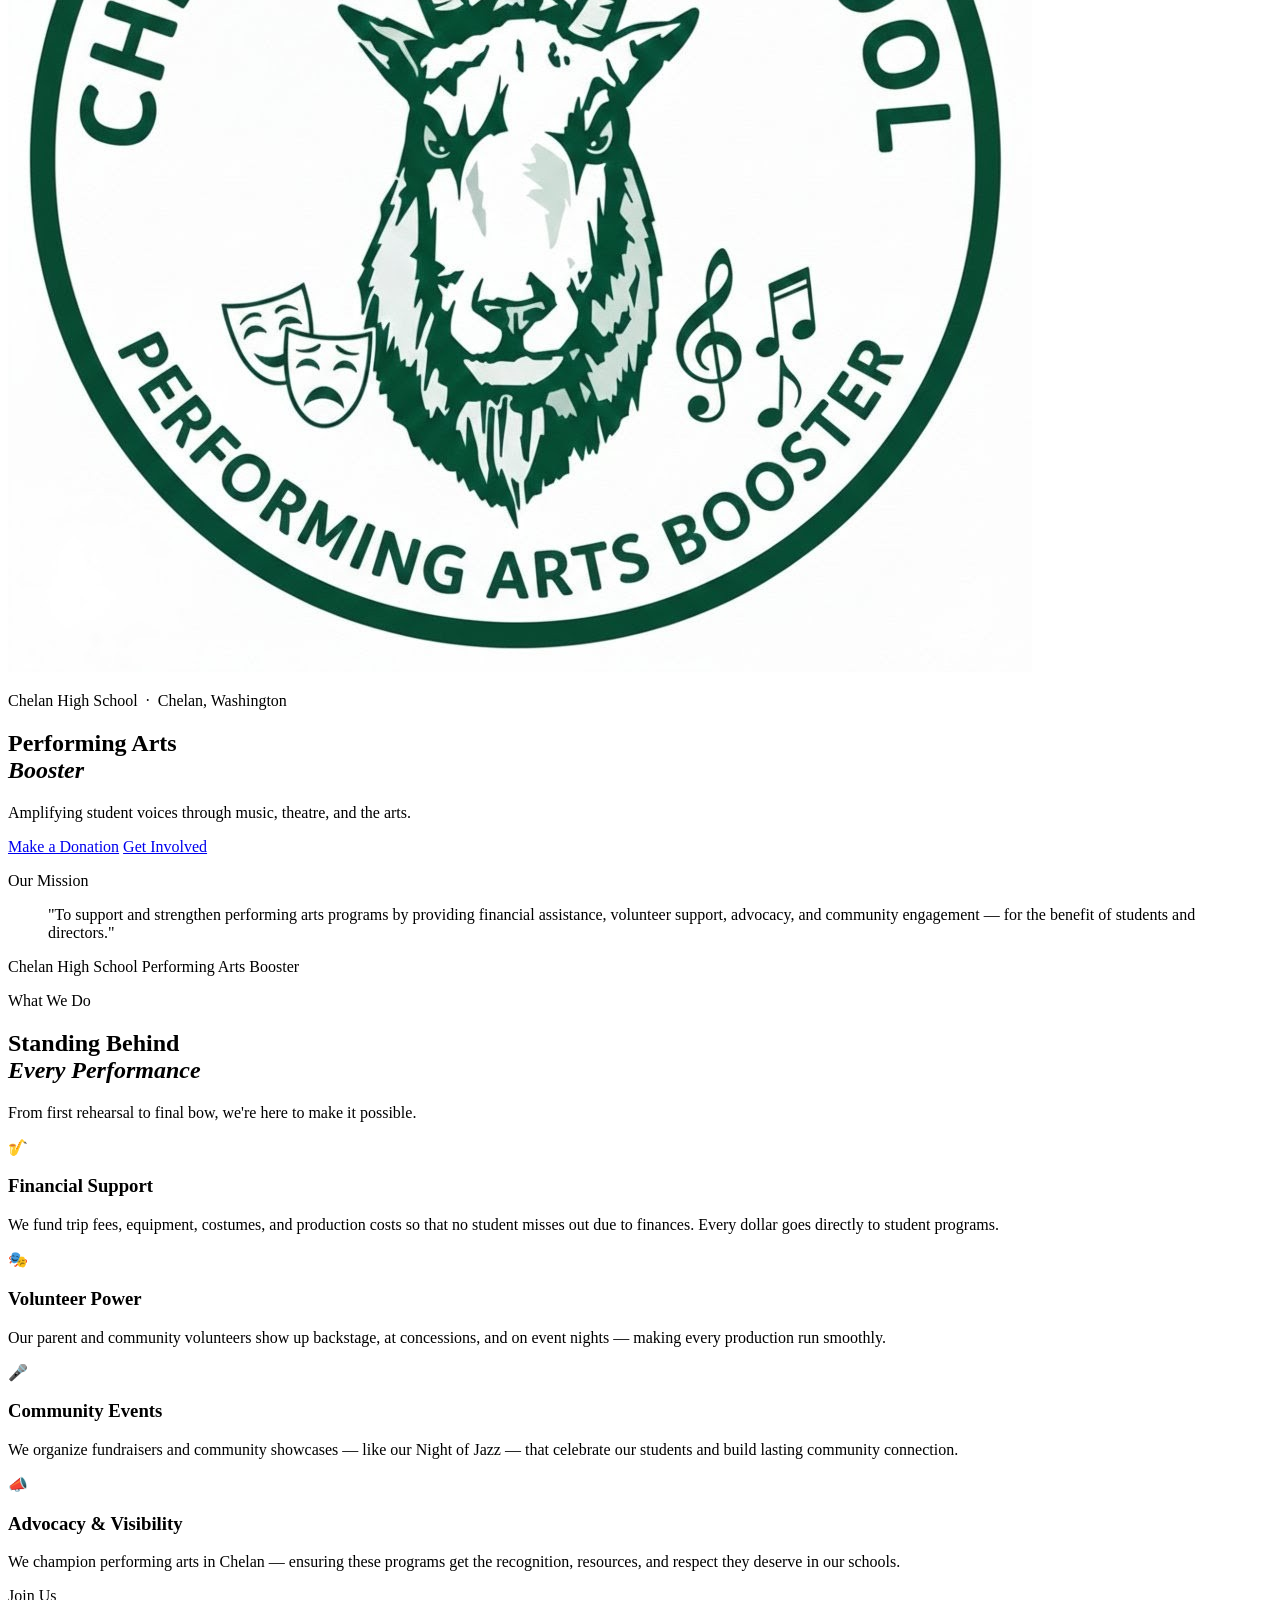
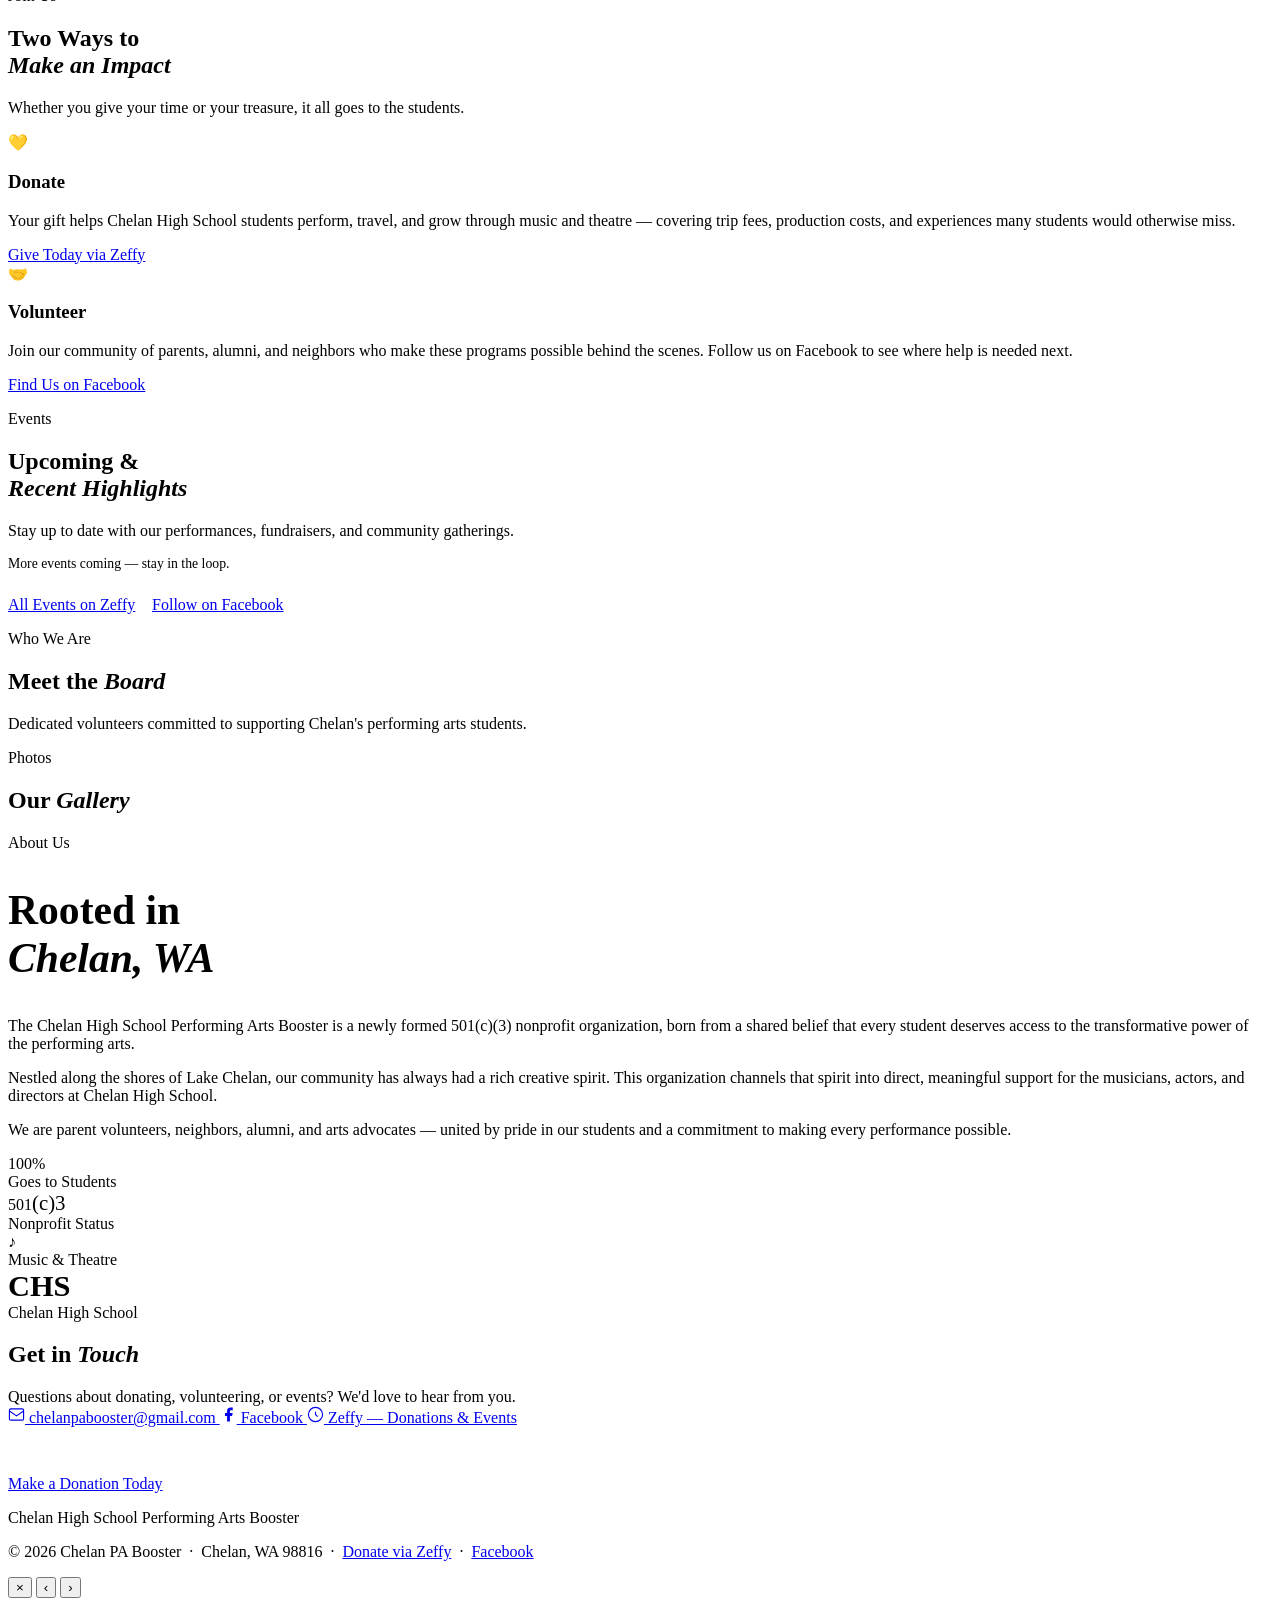
==== commit e0075d54: "show email" ====
--- a/public/index.html
+++ b/public/index.html
@@ -95,9 +95,8 @@
   <section class="hero" id="home">
     <div class="hero-bg"></div>
     <div class="spotlight"></div>
-    <div id="notes-container" aria-hidden="true"></div>
-
-    <div class="hero-content">
+
+<div class="hero-content">
       <div class="hero-logo-wrap">
         <div class="hero-logo-circle">
           <img src="/logo.jpg" alt="Chelan High School Performing Arts Booster" />
@@ -277,9 +276,9 @@
       <p class="section-lead reveal reveal-delay-2" style="margin-bottom:0;">Questions about donating, volunteering, or events? We'd love to hear from you.</p>
 
       <div class="contact-links reveal reveal-delay-3">
-        <a href="/cdn-cgi/l/email-protection#46252e232a272836272429293532233406212b272f2a6825292b" class="contact-link">
+        <a href="mailto:chelanpabooster@gmail.com" class="contact-link">
           <svg width="17" height="17" viewBox="0 0 24 24" fill="none" stroke="currentColor" stroke-width="1.6"><rect x="2" y="4" width="20" height="16" rx="2"/><path d="m2 7 10 7 10-7"/></svg>
-          <span class="__cf_email__" data-cfemail="57343f323b363927363538382423322517303a363e3b7934383a">[email&#160;protected]</span>
+          chelanpabooster@gmail.com
         </a>
         <a href="https://www.facebook.com/profile.php?id=61588188177984" target="_blank" class="contact-link">
           <svg width="17" height="17" viewBox="0 0 24 24" fill="currentColor"><path d="M18 2h-3a5 5 0 0 0-5 5v3H7v4h3v8h4v-8h3l1-4h-4V7a1 1 0 0 1 1-1h3z"/></svg>
@@ -319,7 +318,6 @@
 
   <script src="/js/utils.js"></script>
   <script src="/js/sponsors.js"></script>
-  <script src="/js/notes.js"></script>
   <script src="/js/events.js"></script>
   <script src="/js/board.js"></script>
   <script src="/js/gallery.js"></script>
